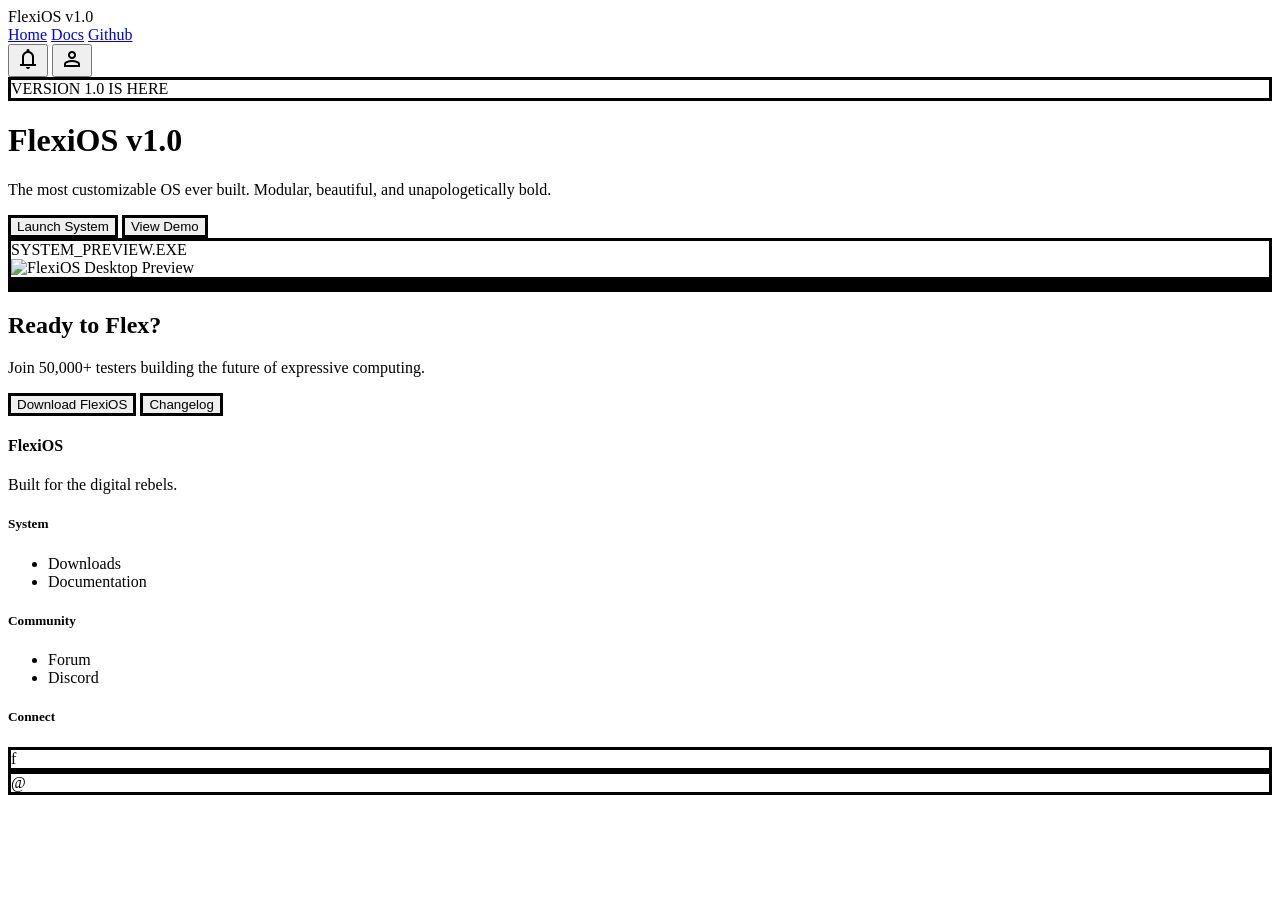
==== index.html @ e17bb9f2 "Rename indoex.html to index.html" ====
<!DOCTYPE html>

<html class="h-full" lang="en"><head>
<meta charset="utf-8"/>
<meta content="width=device-width,initial-scale=1.0" name="viewport"/>
<title>FlexiOS v1.0 | The Future of Expressive Computing</title>
<!-- Load Tailwind CSS v3 with plugins -->
<script src="https://cdn.tailwindcss.com?plugins=forms,container-queries"></script>
<!-- Load Three.js for 3D logo -->
<script src="https://ajax.googleapis.com/ajax/libs/threejs/r125/three.min.js"></script>
<!-- Google Fonts: Lexend & Be Vietnam Pro -->
<link href="https://fonts.googleapis.com/css2?family=Lexend:wght@300;400;500;600;700;800&amp;family=Be+Vietnam+Pro:wght@400;500;600&amp;family=JetBrains+Mono:wght@400;700&amp;display=swap" rel="stylesheet"/>
<link href="https://fonts.googleapis.com/css2?family=Material+Symbols+Outlined:wght,FILL@100..700,0..1&amp;display=swap" rel="stylesheet"/>
<script id="tailwind-config">
        tailwind.config = {
            darkMode: "class",
            theme: {
                extend: {
                    colors: {
                        "surface-dim": "#dadada",
                        "on-primary-container": "#cfc4ff",
                        "surface-container-high": "#e8e8e8",
                        "secondary-fixed": "#f6e600",
                        "primary-fixed-dim": "#cabeff",
                        "inverse-primary": "#cabeff",
                        "surface-container-highest": "#e2e2e2",
                        "tertiary": "#004556",
                        "secondary": "#676000",
                        "on-tertiary-fixed-variant": "#004e60",
                        "surface": "#f9f9f9",
                        "secondary-fixed-dim": "#d7ca00",
                        "secondary-container": "#f3e300",
                        "primary-container": "#5800ff",
                        "on-error-container": "#93000a",
                        "on-primary-fixed-variant": "#4800d6",
                        "tertiary-fixed-dim": "#4cd6ff",
                        "surface-bright": "#f9f9f9",
                        "outline": "#797489",
                        "on-primary-fixed": "#1c0062",
                        "on-secondary": "#ffffff",
                        "error": "#ba1a1a",
                        "background": "#f9f9f9",
                        "surface-container": "#eeeeee",
                        "surface-container-low": "#f3f3f3",
                        "on-tertiary-fixed": "#001f28",
                        "surface-container-lowest": "#ffffff",
                        "primary": "#4000c1",
                        "on-surface": "#1b1b1b",
                        "tertiary-fixed": "#b7eaff",
                        "on-error": "#ffffff",
                        "on-tertiary": "#ffffff",
                        "surface-variant": "#e2e2e2",
                        "on-surface-variant": "#484457",
                        "inverse-on-surface": "#f1f1f1",
                        "on-tertiary-container": "#66d9ff",
                        "primary-fixed": "#e6deff",
                        "on-primary": "#ffffff",
                        "on-secondary-fixed": "#1f1c00",
                        "on-secondary-container": "#6b6400",
                        "on-background": "#1b1b1b",
                        "surface-tint": "#6128ff",
                        "outline-variant": "#cac3da",
                        "on-secondary-fixed-variant": "#4d4800",
                        "inverse-surface": "#303030",
                        "error-container": "#ffdad6",
                        "tertiary-container": "#005e74",
                        flexiPurple: '#5800ff',
                        flexiYellow: '#facc15',
                        flexiBlue: '#38bdf8',
                        flexiBlack: '#000000',
                    },
                    borderRadius: {
                        "DEFAULT": "8px",
                        "lg": "12px",
                        "xl": "16px",
                        "full": "9999px"
                    },
                    spacing: {
                        "unit": "8px",
                        "margin-desktop": "40px",
                        "margin-mobile": "16px",
                        "stroke-weight": "3px",
                        "gutter": "24px",
                        "shadow-offset": "6px"
                    },
                    fontFamily: {
                        lexend: ['Lexend', 'sans-serif'],
                        'body-md': ['Be Vietnam Pro', 'sans-serif'],
                        'display-lg': ['Lexend', 'sans-serif'],
                        'mono': ['JetBrains Mono', 'monospace'],
                    },
                    boxShadow: {
                        'neubrutal-sm': '2px 2px 0px 0px rgba(0,0,0,1)',
                        'neubrutal': '4px 4px 0px 0px rgba(0,0,0,1)',
                        'neubrutal-lg': '8px 8px 0px 0px rgba(0,0,0,1)',
                        'chunky': '6px 6px 0px 0px rgba(0,0,0,1)',
                    },
                }
            }
        }
    </script>
<style>
        .view { transition: opacity 0.5s ease-in-out; }
        .hidden { display: none !important; }
        .neubrutal-border { border: 3px solid black; }
        .neubrutal-btn { 
            border: 3px solid black;
            transition: all 0.1s;
        }
        .neubrutal-btn:active {
            transform: translate(2px, 2px);
            box-shadow: none !important;
        }
        
        .app-window {
            position: absolute;
            display: none; 
            flex-direction: column;
            transform-origin: bottom center;
            transition: transform 0.3s cubic-bezier(0.34, 1.56, 0.64, 1), opacity 0.3s ease, top 0.3s ease, left 0.3s ease, width 0.3s ease, height 0.3s ease;
            user-select: none;
            opacity: 0;
            pointer-events: none;
        }
        .app-window.active {
            display: flex !important;
            opacity: 1;
            pointer-events: auto;
            animation: popIn 0.4s cubic-bezier(0.34, 1.56, 0.64, 1) forwards;
        }
        @keyframes popIn {
            0% { transform: scale(0.8); opacity: 0; }
            100% { transform: scale(1); opacity: 1; }
        }
        .app-window.minimized {
            transform: scale(0) translateY(400px);
            opacity: 0 !important;
            pointer-events: none;
            display: flex !important;
        }
        .app-window.maximized {
            top: 4rem !important;
            left: 0 !important;
            width: 100% !important;
            height: calc(100% - 4rem - 6.5rem) !important;
            border-radius: 0;
            box-shadow: none !important;
        }
        
        .flexbar-icon {
            transition: all 0.3s cubic-bezier(0.68, -0.6, 0.32, 1.6);
            position: relative;
        }
        .flexbar-icon:hover {
            transform: translateY(-8px) scale(1.1);
        }
        /* Indicators */
        .flexbar-icon.active-indicator::before {
            content: '';
            position: absolute;
            bottom: -6px;
            left: 50%;
            transform: translateX(-50%);
            width: 6px;
            height: 6px;
            background: black;
            border-radius: 50%;
        }
        .flexbar-icon.minimized-indicator::after {
            content: '';
            position: absolute;
            top: -2px;
            right: -2px;
            width: 10px;
            height: 10px;
            background: #facc15; 
            border: 2px solid black;
            border-radius: 50%;
            z-index: 20;
        }
        
        .desktop-icon:hover .icon-box {
            transform: translateY(-4px);
            box-shadow: 8px 8px 0px 0px rgba(0,0,0,1);
        }
        
        .bg-mountain {
            background-image: url('https://lh3.googleusercontent.com/aida-public/[base64]');
            background-size: cover;
            background-position: center;
        }
        .bg-mesh {
            background-color: #f6e600;
            background-image:  linear-gradient(black 2px, transparent 2px), linear-gradient(90deg, black 2px, transparent 2px);
            background-size: 40px 40px;
        }
        .bg-pastel {
            background: repeating-linear-gradient(45deg, #ffdad6, #ffdad6 20px, #e6deff 20px, #e6deff 40px);
        }
        .bg-none {
            background: #f9f9f9;
        }

        .material-symbols-outlined {
            font-variation-settings: 'FILL' 0, 'wght' 400, 'GRAD' 0, 'opsz' 24;
        }

        .terminal-glow {
            text-shadow: 0 0 8px rgba(0, 255, 65, 0.4);
        }
        .cursor-blink {
            animation: blink 1s step-end infinite;
        }
        @keyframes blink {
            50% { opacity: 0; }
        }
        .custom-scrollbar::-webkit-scrollbar {
            width: 8px;
        }
        .custom-scrollbar::-webkit-scrollbar-track {
            background: #1b1b1b;
        }
        .custom-scrollbar::-webkit-scrollbar-thumb {
            background: #484457;
            border: 2px solid #1b1b1b;
        }
        
        .window-header {
            cursor: grab;
        }
        .window-header:active {
            cursor: grabbing;
        }
        .maximized .window-header {
            cursor: default;
        }
        
        .window-content {
            user-select: text;
        }
    </style>
</head>
<body class="h-full overflow-hidden bg-background font-lexend">
<!-- 1. Landing Page View -->
<main class="view min-h-screen flex flex-col" id="view-landing">
<header class="bg-flexiBlack text-white p-4 border-b-4 border-flexiBlack flex justify-between items-center z-50">
<div class="text-2xl font-extrabold text-flexiYellow">FlexiOS v1.0</div>
<nav class="flex gap-8 font-bold items-center">
<a class="border-b-2 border-flexiYellow text-flexiYellow" href="#">Home</a>
<a class="hover:text-flexiYellow" href="#">Docs</a>
<a class="hover:text-flexiYellow" href="#">Github</a>
<div class="flex gap-4 ml-4">
<button class="p-1"><span class="material-symbols-outlined">notifications</span></button>
<button class="p-1"><span class="material-symbols-outlined">person</span></button>
</div>
</nav>
</header>
<div class="flex-grow max-w-7xl mx-auto px-6 py-12 grid lg:grid-cols-2 gap-12 items-center">
<div>
<div class="inline-block bg-flexiYellow neubrutal-border px-3 py-1 font-black transform -rotate-2 mb-6 shadow-neubrutal">VERSION 1.0 IS HERE</div>
<h1 class="text-7xl font-black mb-6 leading-tight">FlexiOS v1.0</h1>
<p class="text-xl text-zinc-600 mb-8 max-w-md font-body-md">The most customizable OS ever built. Modular, beautiful, and unapologetically bold.</p>
<div class="flex gap-4">
<button class="neubrutal-btn bg-flexiPurple text-white text-xl font-bold px-8 py-4 shadow-neubrutal hover:shadow-neubrutal-lg" onclick="transitionToBoot()">Launch System</button>
<button class="neubrutal-btn bg-flexiBlue text-black text-xl font-bold px-8 py-4 shadow-neubrutal hover:shadow-neubrutal-lg">View Demo</button>
</div>
</div>
<div class="relative">
<div class="neubrutal-border bg-black p-2 rounded-t-lg shadow-neubrutal-lg overflow-hidden">
<div class="flex gap-2 p-2 border-b-2 border-zinc-800">
<div class="w-3 h-3 rounded-full bg-red-500"></div>
<div class="w-3 h-3 rounded-full bg-yellow-500"></div>
<div class="w-3 h-3 rounded-full bg-green-500"></div>
<div class="text-[10px] text-zinc-500 flex-grow text-center uppercase tracking-tighter font-bold">SYSTEM_PREVIEW.EXE</div>
</div>
<img alt="FlexiOS Desktop Preview" class="w-full opacity-80" src="https://lh3.googleusercontent.com/aida-public/[base64]"/>
</div>
<div class="absolute -bottom-8 -left-8 w-24 h-24 bg-flexiBlue neubrutal-border shadow-neubrutal"></div>
<div class="absolute -top-12 -right-12 w-32 h-32 bg-flexiYellow rounded-full neubrutal-border shadow-neubrutal"></div>
</div>
</div>
<section class="bg-flexiYellow py-20 border-y-4 border-flexiBlack mt-12">
<div class="max-w-4xl mx-auto px-6 text-center">
<h2 class="text-6xl font-black mb-6">Ready to Flex?</h2>
<p class="text-xl font-bold mb-12">Join 50,000+ testers building the future of expressive computing.</p>
<div class="flex flex-col sm:flex-row gap-6 justify-center">
<button class="neubrutal-btn bg-flexiPurple text-white px-10 py-5 text-2xl font-black shadow-neubrutal">Download FlexiOS</button>
<button class="neubrutal-btn bg-white text-black px-10 py-5 text-2xl font-black shadow-neubrutal">Changelog</button>
</div>
</div>
</section>
<footer class="bg-zinc-200 py-16 px-6">
<div class="max-w-7xl mx-auto grid grid-cols-1 md:grid-cols-4 gap-12">
<div><h4 class="text-flexiPurple text-3xl font-black mb-6">FlexiOS</h4><p class="text-zinc-600 font-body-md">Built for the digital rebels.</p></div>
<div><h5 class="font-black mb-6 uppercase tracking-wider text-sm">System</h5><ul class="space-y-4 text-zinc-600 font-body-md"><li>Downloads</li><li>Documentation</li></ul></div>
<div><h5 class="font-black mb-6 uppercase tracking-wider text-sm">Community</h5><ul class="space-y-4 text-zinc-600 font-body-md"><li>Forum</li><li>Discord</li></ul></div>
<div><h5 class="font-black mb-6 uppercase tracking-wider text-sm">Connect</h5><div class="flex gap-4"><div class="w-10 h-10 bg-flexiPurple neubrutal-border shadow-neubrutal flex items-center justify-center text-white font-bold">f</div><div class="w-10 h-10 bg-flexiYellow neubrutal-border shadow-neubrutal flex items-center justify-center text-black font-bold">@</div></div></div>
</div>
</footer>
</main>
<!-- 2. Boot Sequence View -->
<div class="view hidden fixed inset-0 bg-black z-[100] flex items-center justify-center overflow-hidden" id="view-boot">
<canvas class="absolute inset-0 w-full h-full opacity-60" id="boot-shader"></canvas>
<div class="relative z-10 flex flex-col items-center">
<div class="w-64 h-64 mb-8" id="boot-logo-3d"></div>
<div class="bg-white neubrutal-border px-8 py-4 shadow-neubrutal-lg transform -rotate-1 mb-12">
<h2 class="text-4xl font-black text-flexiPurple">FlexiOS v1.0</h2>
</div>
<div class="w-96">
<div class="flex justify-between items-end mb-2">
<span class="text-flexiPurple font-bold uppercase text-xs tracking-widest">Initialising Expressive Environment...</span>
<span class="bg-black text-white px-2 py-0.5 text-xs font-bold" id="boot-progress-text">0%</span>
</div>
<div class="w-full h-6 bg-zinc-800 border-2 border-zinc-700 p-1">
<div class="h-full bg-flexiYellow w-0 transition-all duration-300" id="boot-progress-bar"></div>
</div>
</div>
</div>
</div>
<!-- 3. Desktop View -->
<div class="view hidden fixed inset-0 z-30 overflow-hidden" id="view-desktop">
<div class="absolute inset-0 z-[-1] bg-mountain transition-all duration-500" id="desktop-bg"></div>
<!-- Top Bar -->
<header class="bg-tertiary text-on-tertiary flex justify-between items-center w-full px-10 py-2 h-16 z-[500] fixed top-0 border-b-[3px] border-black shadow-[4px_4px_0px_0px_rgba(0,0,0,1)]">
<div class="flex items-center gap-6">
<span class="font-lexend text-2xl text-secondary-fixed drop-shadow-[2px_2px_0px_rgba(0,0,0,1)] font-extrabold">FlexiOS v1.0</span>
<nav class="hidden md:flex gap-6 items-center">
<a class="text-secondary-fixed font-bold underline decoration-4 text-sm" href="#">Desktop</a>
<button class="text-on-tertiary opacity-80 hover:opacity-100 transition-all text-sm font-bold" onclick="toggleApp('files-window')">Files</button>
<button class="text-on-tertiary opacity-80 hover:opacity-100 transition-all text-sm font-bold" onclick="toggleApp('hub-window')">Hub</button>
</nav>
</div>
<div class="flex items-center gap-4">
<div class="bg-white px-4 py-1.5 rounded-full border-[3px] border-black flex items-center gap-2 text-on-surface shadow-[3px_3px_0px_0px_rgba(0,0,0,1)]">
<span class="material-symbols-outlined text-[18px]">search</span>
<input class="bg-transparent border-none outline-none focus:ring-0 text-sm p-0 w-32 placeholder:text-zinc-400" placeholder="Search..." type="text"/>
</div>
<div class="flex gap-2">
<button class="w-10 h-10 flex items-center justify-center bg-secondary-fixed text-black border-[3px] border-black rounded-full shadow-[3px_3px_0px_0px_rgba(0,0,0,1)] hover:scale-110 transition-all">
<span class="material-symbols-outlined">notifications</span>
</button>
<div class="flex items-center bg-tertiary-fixed text-black border-[3px] border-black rounded-full px-3 py-1 gap-2 shadow-[3px_3px_0px_0px_rgba(0,0,0,1)]">
<span class="material-symbols-outlined text-[18px]">person</span>
<span class="text-[10px] uppercase font-bold">Standard User</span>
</div>
</div>
</div>
</header>
<!-- Desktop Workspace -->
<main class="relative z-10 w-full h-full pt-24 px-10 pb-32">
<div class="flex flex-col gap-8 w-fit">
<button class="desktop-icon group flex flex-col items-center gap-2 w-24" onclick="toggleApp('files-window')">
<div class="icon-box w-20 h-20 bg-primary-fixed border-[3px] border-black rounded-2xl shadow-neubrutal group-active:scale-95 group-active:shadow-none transition-all flex items-center justify-center">
<span class="material-symbols-outlined text-[40px]">folder</span>
</div>
<span class="text-xs bg-black text-white px-2 py-0.5 rounded border-2 border-black font-bold">Files</span>
</button>
<button class="desktop-icon group flex flex-col items-center gap-2 w-24" onclick="toggleApp('store-window')">
<div class="icon-box w-20 h-20 bg-secondary-fixed border-[3px] border-black rounded-2xl shadow-neubrutal group-active:scale-95 group-active:shadow-none transition-all flex items-center justify-center">
<span class="material-symbols-outlined text-[40px]">shopping_bag</span>
</div>
<span class="text-xs bg-black text-white px-2 py-0.5 rounded border-2 border-black font-bold">Store</span>
</button>
<button class="desktop-icon group flex flex-col items-center gap-2 w-24" onclick="toggleApp('terminal-window')">
<div class="icon-box w-20 h-20 bg-surface-container-highest border-[3px] border-black rounded-2xl shadow-neubrutal group-active:scale-95 group-active:shadow-none transition-all flex items-center justify-center">
<span class="material-symbols-outlined text-[40px]">terminal</span>
</div>
<span class="text-xs bg-black text-white px-2 py-0.5 rounded border-2 border-black font-bold">Terminal</span>
</button>
<button class="desktop-icon group flex flex-col items-center gap-2 w-24" onclick="toggleApp('hub-window')">
<div class="icon-box w-20 h-20 bg-tertiary-fixed border-[3px] border-black rounded-2xl shadow-neubrutal group-active:scale-95 group-active:shadow-none transition-all flex items-center justify-center">
<span class="material-symbols-outlined text-[40px]">palette</span>
</div>
<span class="text-xs bg-black text-white px-2 py-0.5 rounded border-2 border-black font-bold">Hub</span>
</button>
</div>
<!-- App Windows -->
<!-- Files -->
<div class="app-window absolute top-32 left-40 w-[600px] h-[400px] bg-white border-[3px] border-black rounded-xl shadow-[10px_10px_0px_0px_rgba(0,0,0,1)] overflow-hidden z-[100] flex flex-col" id="files-window">
<div class="window-header bg-surface-container-high border-b-[3px] border-black px-4 py-2 flex items-center justify-between">
<div class="flex items-center gap-2">
<div class="flex gap-1.5">
<div class="w-3 h-3 rounded-full bg-[#FF5F56] border border-black/20 cursor-pointer" onclick="closeApp('files-window', event)"></div>
<div class="w-3 h-3 rounded-full bg-[#FFBD2E] border border-black/20 cursor-pointer" onclick="minimizeApp('files-window', event)"></div>
<div class="w-3 h-3 rounded-full bg-[#27C93F] border border-black/20 cursor-pointer" onclick="maximizeApp('files-window', event)"></div>
</div>
<span class="text-sm font-bold ml-2">FlexiExplorer</span>
</div>
</div>
<div class="flex-1 p-6 bg-white overflow-y-auto window-content">
<div class="grid grid-cols-4 gap-6">
<div class="flex flex-col items-center gap-2 group cursor-pointer active:scale-95 transition-transform">
<div class="p-4 bg-primary-fixed rounded-lg border-2 border-black shadow-neubrutal-sm">
<span class="material-symbols-outlined text-[32px]">folder</span>
</div>
<span class="text-xs font-bold">Documents</span>
</div>
</div>
</div>
</div>
<!-- Terminal -->
<div class="app-window absolute top-[150px] right-20 w-[600px] h-[450px] bg-[#1b1b1b] border-[4px] border-black rounded-xl shadow-[12px_12px_0px_0px_rgba(0,0,0,1)] overflow-hidden z-[110] flex flex-col" id="terminal-window">
<input autocomplete="off" class="absolute opacity-0 pointer-events-none" id="real-terminal-input" type="text"/>
<div class="window-header bg-primary flex items-center justify-between px-4 py-2 border-b-[3px] border-black">
<div class="flex items-center gap-2">
<span class="material-symbols-outlined text-white text-[18px]">terminal</span>
<span class="font-mono text-white text-xs font-bold" id="terminal-title">root@flexios:~</span>
</div>
<div class="flex gap-1.5">
<div class="w-3 h-3 rounded-full border border-black/20 bg-[#FF5F56] cursor-pointer" onclick="closeApp('terminal-window', event)"></div>
<div class="w-3 h-3 rounded-full border border-black/20 bg-[#FFBD2E] cursor-pointer" onclick="minimizeApp('terminal-window', event)"></div>
<div class="w-3 h-3 rounded-full border border-black/20 bg-[#27C93F] cursor-pointer" onclick="maximizeApp('terminal-window', event)"></div>
</div>
</div>
<div class="flex-1 p-4 font-mono text-[#00ff41] overflow-y-auto custom-scrollbar terminal-glow text-base space-y-2 cursor-text window-content" id="terminal-body">
<p class="text-secondary-fixed">FlexiOS Terminal v1.0.0 - Initializing Subsystems...</p>
<p>[ OK ] Loading Kernels: flex-kernel-v5.0.1</p>
<p>[ OK ] Mounting FileSystems: /home/flexiuser/workspace</p>
<p class="text-[#00ff41]">Update Complete! Welcome to the Grid.</p>
<br/>
<div id="terminal-history"></div>
<div class="flex flex-wrap gap-x-2 items-center" id="prompt-line">
<span class="text-[#00ff41] font-bold">root@flexios:</span>
<span class="text-tertiary-fixed-dim" id="current-dir">~</span>
<span class="">$</span>
<span class="inline-block break-all" id="visible-input"></span>
<span class="w-2.5 h-5 bg-[#00ff41] cursor-blink inline-block" id="terminal-cursor"></span>
</div>
</div>
</div>
<!-- Store -->
<div class="app-window absolute top-[100px] left-1/4 w-[700px] h-[500px] bg-white border-[3px] border-black rounded-xl shadow-[10px_10px_0px_0px_rgba(0,0,0,1)] overflow-hidden z-[105] flex flex-col" id="store-window">
<div class="window-header bg-secondary-fixed border-b-[3px] border-black px-4 py-2 flex items-center justify-between">
<div class="flex items-center gap-2">
<div class="flex gap-1.5">
<div class="w-3 h-3 rounded-full bg-[#FF5F56] border border-black/20 cursor-pointer" onclick="closeApp('store-window', event)"></div>
<div class="w-3 h-3 rounded-full bg-[#FFBD2E] border border-black/20 cursor-pointer" onclick="minimizeApp('store-window', event)"></div>
<div class="w-3 h-3 rounded-full bg-[#27C93F] border border-black/20 cursor-pointer" onclick="maximizeApp('store-window', event)"></div>
</div>
<span class="text-sm font-bold ml-2">FlexiStore</span>
</div>
</div>
<div class="flex-1 p-6 bg-surface-container-low overflow-y-auto window-content">
<div class="grid grid-cols-1 md:grid-cols-2 gap-4">
<!-- App Card 1 -->
<div class="bg-white border-[3px] border-black p-4 rounded-lg shadow-neubrutal hover:scale-[1.02] transition-transform">
<div class="flex items-center gap-4 mb-3">
<div class="w-12 h-12 bg-primary-container border-2 border-black rounded flex items-center justify-center">
<span class="material-symbols-outlined text-white">code</span>
</div>
<div>
<h4 class="font-bold text-lg">FlexiCode</h4>
<span class="text-[10px] bg-black text-white px-2 py-0.5 rounded font-black">DEVELOPER</span>
</div>
</div>
<p class="text-xs font-body-md text-zinc-600 mb-4">A high-expression code editor with built-in neubrutalist themes.</p>
<button class="w-full neubrutal-btn bg-flexiPurple text-white py-2 font-bold shadow-neubrutal-sm text-sm">Install</button>
</div>
<!-- App Card 2 -->
<div class="bg-white border-[3px] border-black p-4 rounded-lg shadow-neubrutal hover:scale-[1.02] transition-transform">
<div class="flex items-center gap-4 mb-3">
<div class="w-12 h-12 bg-secondary-fixed border-2 border-black rounded flex items-center justify-center">
<span class="material-symbols-outlined text-black">brush</span>
</div>
<div>
<h4 class="font-bold text-lg">PixelDraw</h4>
<span class="text-[10px] bg-black text-white px-2 py-0.5 rounded font-black">CREATIVE</span>
</div>
</div>
<p class="text-xs font-body-md text-zinc-600 mb-4">Unleash your creativity with vector and raster tools designed for rebels.</p>
<button class="w-full neubrutal-btn bg-secondary-fixed text-black py-2 font-bold shadow-neubrutal-sm text-sm">Open</button>
</div>
</div>
</div>
</div>
<!-- Hub -->
<div class="app-window absolute bottom-40 right-40 w-[400px] h-[400px] bg-white border-[3px] border-black rounded-xl shadow-[10px_10px_0px_0px_rgba(0,0,0,1)] overflow-hidden z-[102] flex flex-col" id="hub-window">
<div class="window-header bg-tertiary-fixed border-b-[3px] border-black px-4 py-2 flex items-center justify-between">
<div class="flex items-center gap-2">
<div class="flex gap-1.5">
<div class="w-3 h-3 rounded-full bg-[#FF5F56] border border-black/20 cursor-pointer" onclick="closeApp('hub-window', event)"></div>
<div class="w-3 h-3 rounded-full bg-[#FFBD2E] border border-black/20 cursor-pointer" onclick="minimizeApp('hub-window', event)"></div>
<div class="w-3 h-3 rounded-full bg-[#27C93F] border border-black/20 cursor-pointer" onclick="maximizeApp('hub-window', event)"></div>
</div>
<span class="text-sm font-bold ml-2">Customization Hub</span>
</div>
</div>
<div class="p-6 space-y-4 window-content">
<h3 class="font-bold mb-2">Desktop Wallpaper</h3>
<div class="grid grid-cols-3 gap-4 mb-6">
<button class="p-3 border-[3px] border-black bg-white rounded-lg shadow-neubrutal-sm hover:scale-105 transition-transform font-bold text-xs" onclick="selectWallpaper('mountain')">Mountain</button>
<button class="p-3 border-[3px] border-black bg-white rounded-lg shadow-neubrutal-sm hover:scale-105 transition-transform font-bold text-xs" onclick="selectWallpaper('mesh')">Mesh</button>
<button class="p-3 border-[3px] border-black bg-white rounded-lg shadow-neubrutal-sm hover:scale-105 transition-transform font-bold text-xs" onclick="selectWallpaper('pastel')">Pastel</button>
</div>
<button class="w-full neubrutal-btn bg-flexiPurple text-white py-2 font-bold shadow-neubrutal mb-6" onclick="applyWallpaper()">Apply to System</button>
<div class="pt-4 border-t-2 border-black/10">
<label class="block text-xs font-bold mb-2">Interface Roundness</label>
<input class="w-full h-2 bg-zinc-200 rounded-lg appearance-none cursor-pointer accent-primary" max="24" min="0" oninput="document.querySelectorAll('.app-window').forEach(w =&gt; w.style.borderRadius = this.value + 'px')" type="range" value="12"/>
</div>
</div>
</div>
</main>
<!-- Bottom FlexBar -->
<nav class="fixed bottom-6 left-1/2 -translate-x-1/2 flex gap-4 items-center z-[1000] bg-surface-container-high rounded-full px-6 py-3 border-[3px] border-black shadow-[8px_8px_0px_0px_rgba(0,0,0,1)]">
<button class="flexbar-icon bg-primary text-on-primary rounded-full p-4 border-[2px] border-black scale-110 -translate-y-2 hover:scale-125 transition-transform duration-200 shadow-[4px_4px_0px_0px_rgba(0,0,0,1)]" onclick="closeAllApps()">
<span class="material-symbols-outlined text-[28px]">apps</span>
</button>
<div class="w-[2px] h-8 bg-black/20 mx-2"></div>
<button class="flexbar-icon text-on-surface p-3 group" id="nav-files" onclick="toggleApp('files-window')">
<div class="absolute -top-12 left-1/2 -translate-x-1/2 bg-black text-white px-2 py-1 rounded text-[10px] opacity-0 group-hover:opacity-100 transition-opacity whitespace-nowrap">Files</div>
<span class="material-symbols-outlined text-[28px]">folder</span>
</button>
<button class="flexbar-icon text-on-surface p-3 group" id="nav-store" onclick="toggleApp('store-window')">
<div class="absolute -top-12 left-1/2 -translate-x-1/2 bg-black text-white px-2 py-1 rounded text-[10px] opacity-0 group-hover:opacity-100 transition-opacity whitespace-nowrap">Store</div>
<span class="material-symbols-outlined text-[28px]">shopping_bag</span>
</button>
<button class="flexbar-icon text-on-surface p-3 group" id="nav-terminal" onclick="toggleApp('terminal-window')">
<div class="absolute -top-12 left-1/2 -translate-x-1/2 bg-black text-white px-2 py-1 rounded text-[10px] opacity-0 group-hover:opacity-100 transition-opacity whitespace-nowrap">Terminal</div>
<span class="material-symbols-outlined text-[28px]">code</span>
</button>
<button class="flexbar-icon text-on-surface p-3 group" id="nav-hub" onclick="toggleApp('hub-window')">
<div class="absolute -top-12 left-1/2 -translate-x-1/2 bg-black text-white px-2 py-1 rounded text-[10px] opacity-0 group-hover:opacity-100 transition-opacity whitespace-nowrap">Hub</div>
<span class="material-symbols-outlined text-[28px]">palette</span>
</button>
</nav>
</div>
<script>
        let currentView = 'landing';
        let pendingWallpaper = 'mountain';

        function selectWallpaper(wp) {
            pendingWallpaper = wp;
        }

        function applyWallpaper() {
            const bg = document.getElementById('desktop-bg');
            if(bg) {
                bg.className = `absolute inset-0 z-[-1] transition-all duration-500 bg-${pendingWallpaper}`;
            }
        }

        function showView(viewId) {
            document.querySelectorAll('.view').forEach(v => v.classList.add('hidden'));
            const nextView = document.getElementById(`view-${viewId}`);
            if (nextView) {
                nextView.classList.remove('hidden');
                nextView.style.opacity = 0;
                setTimeout(() => nextView.style.opacity = 1, 10);
                currentView = viewId;
                if(viewId === 'desktop') {
                    // Desktop starts clean.
                }
            }
        }

        function transitionToBoot() {
            showView('boot');
            startBootSequence();
        }

        function startBootSequence() {
            let progress = 0;
            const bar = document.getElementById('boot-progress-bar');
            const text = document.getElementById('boot-progress-text');
            const interval = setInterval(() => {
                progress += Math.random() * 10;
                if (progress >= 100) {
                    progress = 100;
                    clearInterval(interval);
                    setTimeout(() => showView('desktop'), 1000);
                }
                bar.style.width = `${progress}%`;
                text.innerText = `${Math.floor(progress)}%`;
            }, 200);
        }

        // Window Management Logic Overhaul
        const WindowManager = {
            windowStates: {
                'files-window': { isOpen: false, isMinimized: false, zIndex: 100 },
                'terminal-window': { isOpen: false, isMinimized: false, zIndex: 100 },
                'store-window': { isOpen: false, isMinimized: false, zIndex: 100 },
                'hub-window': { isOpen: false, isMinimized: false, zIndex: 100 }
            },
            highestZ: 100,
            activeDragWindow: null,
            offsetX: 0,
            offsetY: 0,
            
            init() {
                // Ensure completely clean startup
                document.querySelectorAll('.app-window').forEach(win => {
                    win.classList.remove('active', 'minimized', 'maximized');
                    win.style.display = 'none';
                    win.style.opacity = '0';
                    win.style.pointerEvents = 'none';
                    
                    const header = win.querySelector('.window-header');
                    if (header) {
                        header.addEventListener('mousedown', (e) => this.onMouseDown(e, win));
                    }
                    win.addEventListener('mousedown', () => {
                        if (this.windowStates[win.id]?.isOpen) this.focusWindow(win.id);
                    });
                });

                window.addEventListener('mousemove', (e) => this.onMouseMove(e));
                window.addEventListener('mouseup', () => this.onMouseUp());
            },

            toggleApp(id) {
                const state = this.windowStates[id];
                if (!state) return;

                if (!state.isOpen) {
                    this.openApp(id);
                } else if (state.isMinimized) {
                    this.restoreApp(id);
                } else {
                    if (state.zIndex === this.highestZ) {
                        this.minimizeApp(id);
                    } else {
                        this.focusWindow(id);
                    }
                }
            },

            openApp(id) {
                const state = this.windowStates[id];
                if (!state) return;
                
                state.isOpen = true;
                state.isMinimized = false;
                
                const app = document.getElementById(id);
                app.style.display = 'flex';
                app.style.opacity = '1';
                app.style.pointerEvents = 'auto';
                app.classList.add('active');
                app.classList.remove('minimized');
                
                this.updateNav(id);
                this.focusWindow(id);
                
                if(id === 'terminal-window') focusTerminal();
            },

            closeApp(id, e) {
                if (e) e.stopPropagation();
                const state = this.windowStates[id];
                if (!state) return;
                
                state.isOpen = false;
                state.isMinimized = false;
                
                const app = document.getElementById(id);
                app.style.display = 'none';
                app.style.opacity = '0';
                app.style.pointerEvents = 'none';
                app.classList.remove('active', 'minimized', 'maximized');
                
                this.updateNav(id);
            },

            minimizeApp(id, e) {
                if (e) e.stopPropagation();
                const state = this.windowStates[id];
                if (!state || !state.isOpen) return;
                
                state.isMinimized = true;
                
                const app = document.getElementById(id);
                app.classList.add('minimized');
                
                this.updateNav(id);
            },

            restoreApp(id) {
                const state = this.windowStates[id];
                if (!state || !state.isOpen) return;
                
                state.isMinimized = false;
                
                const app = document.getElementById(id);
                app.classList.remove('minimized');
                
                this.updateNav(id);
                this.focusWindow(id);
            },

            maximizeApp(id, e) {
                if (e) e.stopPropagation();
                const app = document.getElementById(id);
                if (app) {
                    app.classList.toggle('maximized');
                    this.focusWindow(id);
                }
            },

            focusWindow(id) {
                const state = this.windowStates[id];
                if (!state || !state.isOpen) return;
                
                this.highestZ++;
                state.zIndex = this.highestZ;
                
                const app = document.getElementById(id);
                if(app) app.style.zIndex = state.zIndex;
            },

            updateNav(id) {
                const navId = 'nav-' + id.split('-')[0];
                const navBtn = document.getElementById(navId);
                const state = this.windowStates[id];
                
                if (!navBtn) return;
                
                if (!state.isOpen) {
                    navBtn.classList.remove('active-indicator', 'minimized-indicator');
                } else if (state.isMinimized) {
                    navBtn.classList.remove('active-indicator');
                    navBtn.classList.add('minimized-indicator');
                } else {
                    navBtn.classList.add('active-indicator');
                    navBtn.classList.remove('minimized-indicator');
                }
            },

            closeAll() {
                Object.keys(this.windowStates).forEach(id => this.closeApp(id));
            },

            onMouseDown(e, win) {
                if (e.button !== 0) return;
                if (win.classList.contains('maximized')) return;
                
                this.activeDragWindow = win;
                this.focusWindow(win.id);
                
                const rect = win.getBoundingClientRect();
                this.offsetX = e.clientX - rect.left;
                this.offsetY = e.clientY - rect.top;
                
                document.body.style.userSelect = 'none';
            },

            onMouseMove(e) {
                if (!this.activeDragWindow) return;
                
                const x = e.clientX - this.offsetX;
                const y = e.clientY - this.offsetY;
                
                this.activeDragWindow.style.left = `${x}px`;
                this.activeDragWindow.style.top = `${y}px`;
            },

            onMouseUp() {
                if (this.activeDragWindow) {
                    this.activeDragWindow = null;
                    document.body.style.userSelect = '';
                }
            }
        };

        // Global functions for HTML element onClick attributes
        function toggleApp(id) { WindowManager.toggleApp(id); }
        function openApp(id) { WindowManager.openApp(id); }
        function closeApp(id, e) { WindowManager.closeApp(id, e); }
        function minimizeApp(id, e) { WindowManager.minimizeApp(id, e); }
        function maximizeApp(id, e) { WindowManager.maximizeApp(id, e); }
        function closeAllApps() { WindowManager.closeAll(); }

        WindowManager.init();

        // Terminal Logic
        const realInput = document.getElementById('real-terminal-input');
        const visibleInput = document.getElementById('visible-input');
        const terminalBody = document.getElementById('terminal-body');
        const terminalHistory = document.getElementById('terminal-history');

        function focusTerminal() {
            if (currentView === 'desktop' && WindowManager.windowStates['terminal-window'].isOpen) {
                realInput.focus();
            }
        }
        terminalBody.addEventListener('click', focusTerminal);

        realInput.addEventListener('input', (e) => {
            visibleInput.innerText = e.target.value;
            terminalBody.scrollTop = terminalBody.scrollHeight;
        });

        realInput.addEventListener('keydown', (e) => {
            if (e.key === 'Enter') {
                const rawCmd = realInput.value.trim();
                const cmd = rawCmd.toLowerCase().split(' ')[0];
                
                const entry = document.createElement('div');
                entry.className = "flex gap-x-2 mb-1";
                entry.innerHTML = `<span class="text-[#00ff41] font-bold">root@flexios:</span><span class="text-tertiary-fixed-dim">~</span><span>$</span><span class="text-white">${realInput.value}</span>`;
                terminalHistory.appendChild(entry);

                const response = document.createElement('div');
                response.className = "mb-3 ml-4 opacity-80 text-sm";
                
                switch(cmd) {
                    case 'help': response.innerHTML = "Available: help, ls, clear, status, date, neofetch, exit"; break;
                    case 'ls': response.innerHTML = "apps/ documents/ config.sys boot.log"; break;
                    case 'clear': terminalHistory.innerHTML = ''; response.innerHTML = ''; break;
                    case 'status': response.innerHTML = "Kernel: 5.0.1 | CPU: 12% | RAM: 2.4GB/8GB | Status: OPTIMAL"; break;
                    case 'date': response.innerHTML = new Date().toLocaleString(); break;
                    case 'neofetch': response.innerHTML = `<div class="text-secondary-fixed font-bold">FlexiOS v1.0.0</div><div>Kernel: flex-v5.0.1-neubrutalist</div><div>Shell: flex-sh 1.2</div><div>Uptime: 0.1s</div>`; break;
                    case 'exit': closeApp('terminal-window'); break;
                    case '': break;
                    default: response.innerHTML = `flexios: command not found: ${cmd}`; response.classList.add('text-error');
                }

                if (cmd !== 'clear' && cmd !== '') terminalHistory.appendChild(response);
                realInput.value = '';
                visibleInput.innerText = '';
                terminalBody.scrollTop = terminalBody.scrollHeight;
            }
        });

        // Boot Shader
        (function() {
            const canvas = document.getElementById('boot-shader');
            const gl = canvas.getContext('webgl');
            if (!gl) return;
            const vs = `attribute vec2 a_position; void main() { gl_Position = vec4(a_position, 0.0, 1.0); }`;
            const fs = `
                precision highp float;
                uniform float u_time;
                uniform vec2 u_res;
                float grid(vec2 uv, float res) {
                    vec2 g = fract(uv * res);
                    return 1.0 - smoothstep(0.0, 0.03, min(g.x, g.y));
                }
                void main() {
                    vec2 uv = gl_FragCoord.xy / u_res;
                    vec2 centered = (uv - 0.5) * (u_res.x/u_res.y);
                    vec3 color = vec3(0.01, 0.0, 0.03);
                    float g1 = grid(centered + u_time * 0.03, 10.0);
                    color += vec3(0.34, 0.23, 0.96) * g1 * 0.3;
                    gl_FragColor = vec4(color, 1.0);
                }
            `;
            const prog = gl.createProgram();
            const createShader = (gl, type, source) => {
                const s = gl.createShader(type); gl.shaderSource(s, source); gl.compileShader(s); return s;
            };
            gl.attachShader(prog, createShader(gl, gl.VERTEX_SHADER, vs));
            gl.attachShader(prog, createShader(gl, gl.FRAGMENT_SHADER, fs));
            gl.linkProgram(prog); gl.useProgram(prog);
            const buf = gl.createBuffer(); gl.bindBuffer(gl.ARRAY_BUFFER, buf);
            gl.bufferData(gl.ARRAY_BUFFER, new Float32Array([-1,-1, 1,-1, -1,1, 1,1]), gl.STATIC_DRAW);
            const pos = gl.getAttribLocation(prog, 'a_position');
            gl.enableVertexAttribArray(pos); gl.vertexAttribPointer(pos, 2, gl.FLOAT, false, 0, 0);
            const uTime = gl.getUniformLocation(prog, 'u_time');
            const uRes = gl.getUniformLocation(prog, 'u_res');
            function render(t) {
                if (currentView === 'boot') {
                    canvas.width = window.innerWidth; canvas.height = window.innerHeight;
                    gl.viewport(0, 0, canvas.width, canvas.height);
                    gl.uniform1f(uTime, t * 0.001);
                    gl.uniform2f(uRes, canvas.width, canvas.height);
                    gl.drawArrays(gl.TRIANGLE_STRIP, 0, 4);
                }
                requestAnimationFrame(render);
            }
            requestAnimationFrame(render);
        })();
</script>
</body></html>
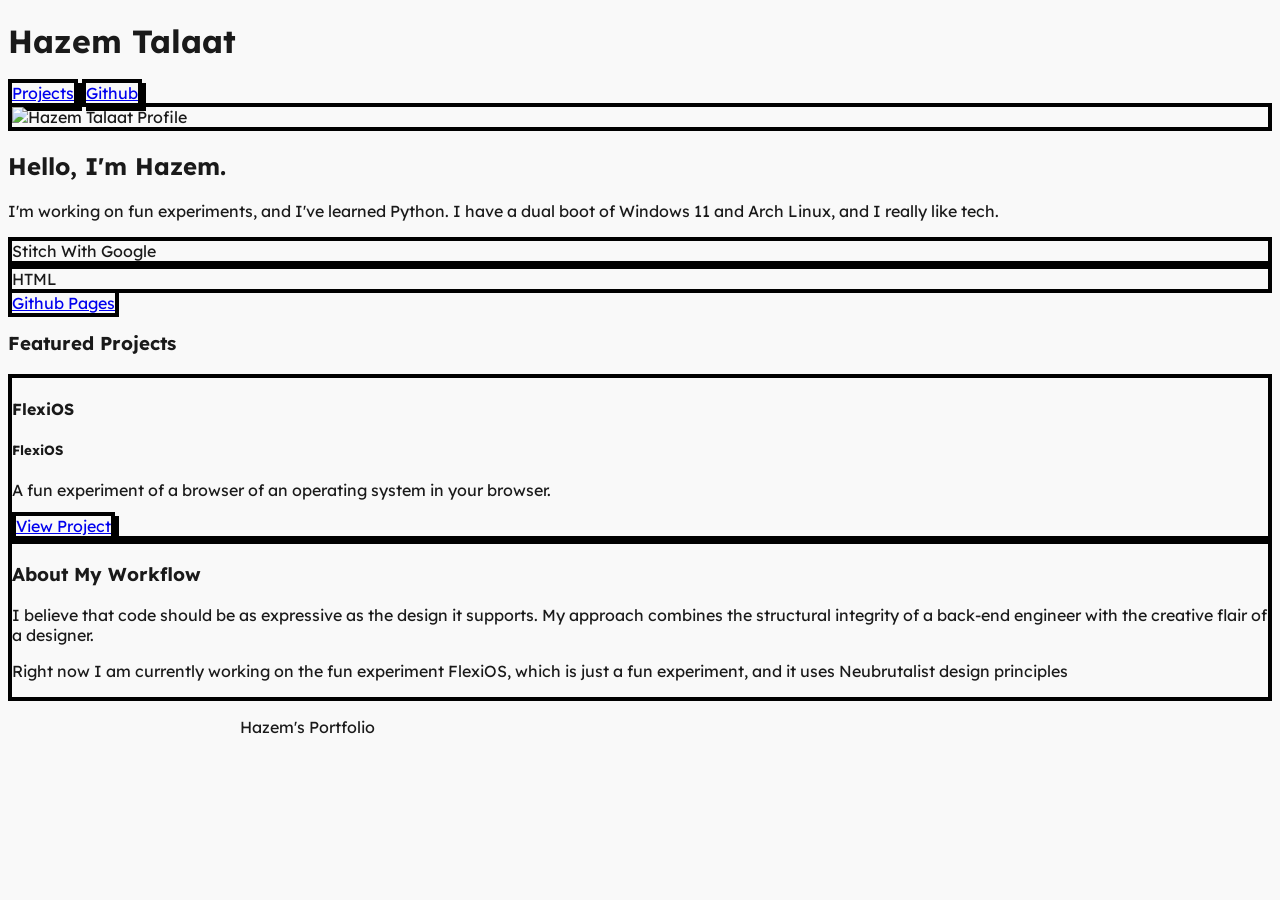
==== commit fd53a37c: "Create index.html" ====
--- a/index.html
+++ b/index.html
@@ -1,874 +1,141 @@
-<!DOCTYPE html>
+<!DOCTYPE html><html lang="en" style=""><head>
+<meta charset="utf-8">
+<meta content="width=device-width, initial-scale=1.0" name="viewport">
+<title>Hazem Talaat | Portfolio</title>
+<!-- Tailwind CSS CDN -->
+<script src="https://cdn.tailwindcss.com?plugins=forms,container-queries"></script>
+<!-- Google Fonts: Lexend -->
+<link href="https://fonts.googleapis.com" rel="preconnect">
+<link crossorigin="" href="https://fonts.gstatic.com" rel="preconnect">
+<link href="https://fonts.googleapis.com/css2?family=Lexend:wght@300;400;500;600;700;800&amp;display=swap" rel="stylesheet">
+<script>
+    tailwind.config = {
+      theme: {
+        extend: {
+          fontFamily: {
+            lexend: ['Lexend', 'sans-serif'],
+          },
+          colors: {
+            brand: '#5800ff', // FlexiOS Purple
+            accent: '#facc15', // Yellow
+          },
+          boxShadow: {
+            'brutal': '8px 8px 0px 0px rgba(0, 0, 0, 1)',
+            'brutal-sm': '4px 4px 0px 0px rgba(0, 0, 0, 1)',
+          }
+        }
+      }
+    }
+  </script>
+<style data-purpose="global-styles">
+    body {
+      font-family: 'Lexend', sans-serif;
+      background-color: #f9f9f9;
+      color: #1a1a1a;
+    }
+    /* Smooth scrolling for anchor links */
+    html {
+      scroll-behavior: smooth;
+    }
+    .neubrutalism-card {
+      border: 4px solid black;
+      transition: all 0.2s ease;
+    }
+    .neubrutalism-card:hover {
+      transform: translate(-2px, -2px);
+      box-shadow: 12px 12px 0px 0px rgba(0, 0, 0, 1);
+    }
+    .neubrutalism-button {
+      border: 4px solid black;
+      box-shadow: 4px 4px 0px 0px rgba(0, 0, 0, 1);
+      transition: all 0.1s ease;
+    }
+    .neubrutalism-button:active {
+      transform: translate(2px, 2px);
+      box-shadow: 0px 0px 0px 0px rgba(0, 0, 0, 1);
+    }
+  </style>
+</head>
+<body class="min-h-screen flex flex-col items-center">
+<!-- BEGIN: MainHeader -->
+<header class="w-full sticky top-0 z-50 bg-white border-b-4 border-black px-6 py-4" data-purpose="sticky-navigation">
+<div class="max-w-4xl mx-auto flex justify-between items-center">
+<h1 class="text-2xl font-extrabold tracking-tight">Hazem Talaat</h1>
+<nav class="flex gap-4">
+<a class="neubrutalism-button bg-accent px-4 py-2 font-bold uppercase text-sm" href="#projects">Projects</a>
+<a class="neubrutalism-button bg-brand text-white px-4 py-2 font-bold uppercase text-sm" href="https://github.com/hazemtech6-pixel" target="_blank">Github</a>
+</nav>
+</div>
+</header>
+<!-- END: MainHeader -->
+<main class="w-full max-w-4xl px-6 py-12 space-y-16">
+<!-- BEGIN: ProfileHero -->
+<section class="flex flex-col md:flex-row items-center gap-10 md:gap-16 pt-8" data-purpose="hero-section">
+<!-- Profile Image Container -->
+<div class="w-64 h-64 md:w-80 md:h-80 flex-shrink-0 neubrutalism-card bg-brand overflow-hidden rounded-lg shadow-brutal">
+<img alt="Hazem Talaat Profile" class="w-full h-full object-cover" src="https://lh3.googleusercontent.com/aida-public/[base64]">
+</div>
+<!-- Bio Content -->
+<div class="flex flex-col space-y-6 text-center md:text-left">
+<div class="space-y-2">
 
-<html class="h-full" lang="en"><head>
-<meta charset="utf-8"/>
-<meta content="width=device-width,initial-scale=1.0" name="viewport"/>
-<title>FlexiOS v1.0 | The Future of Expressive Computing</title>
-<!-- Load Tailwind CSS v3 with plugins -->
-<script src="https://cdn.tailwindcss.com?plugins=forms,container-queries"></script>
-<!-- Load Three.js for 3D logo -->
-<script src="https://ajax.googleapis.com/ajax/libs/threejs/r125/three.min.js"></script>
-<!-- Google Fonts: Lexend & Be Vietnam Pro -->
-<link href="https://fonts.googleapis.com/css2?family=Lexend:wght@300;400;500;600;700;800&amp;family=Be+Vietnam+Pro:wght@400;500;600&amp;family=JetBrains+Mono:wght@400;700&amp;display=swap" rel="stylesheet"/>
-<link href="https://fonts.googleapis.com/css2?family=Material+Symbols+Outlined:wght,FILL@100..700,0..1&amp;display=swap" rel="stylesheet"/>
-<script id="tailwind-config">
-        tailwind.config = {
-            darkMode: "class",
-            theme: {
-                extend: {
-                    colors: {
-                        "surface-dim": "#dadada",
-                        "on-primary-container": "#cfc4ff",
-                        "surface-container-high": "#e8e8e8",
-                        "secondary-fixed": "#f6e600",
-                        "primary-fixed-dim": "#cabeff",
-                        "inverse-primary": "#cabeff",
-                        "surface-container-highest": "#e2e2e2",
-                        "tertiary": "#004556",
-                        "secondary": "#676000",
-                        "on-tertiary-fixed-variant": "#004e60",
-                        "surface": "#f9f9f9",
-                        "secondary-fixed-dim": "#d7ca00",
-                        "secondary-container": "#f3e300",
-                        "primary-container": "#5800ff",
-                        "on-error-container": "#93000a",
-                        "on-primary-fixed-variant": "#4800d6",
-                        "tertiary-fixed-dim": "#4cd6ff",
-                        "surface-bright": "#f9f9f9",
-                        "outline": "#797489",
-                        "on-primary-fixed": "#1c0062",
-                        "on-secondary": "#ffffff",
-                        "error": "#ba1a1a",
-                        "background": "#f9f9f9",
-                        "surface-container": "#eeeeee",
-                        "surface-container-low": "#f3f3f3",
-                        "on-tertiary-fixed": "#001f28",
-                        "surface-container-lowest": "#ffffff",
-                        "primary": "#4000c1",
-                        "on-surface": "#1b1b1b",
-                        "tertiary-fixed": "#b7eaff",
-                        "on-error": "#ffffff",
-                        "on-tertiary": "#ffffff",
-                        "surface-variant": "#e2e2e2",
-                        "on-surface-variant": "#484457",
-                        "inverse-on-surface": "#f1f1f1",
-                        "on-tertiary-container": "#66d9ff",
-                        "primary-fixed": "#e6deff",
-                        "on-primary": "#ffffff",
-                        "on-secondary-fixed": "#1f1c00",
-                        "on-secondary-container": "#6b6400",
-                        "on-background": "#1b1b1b",
-                        "surface-tint": "#6128ff",
-                        "outline-variant": "#cac3da",
-                        "on-secondary-fixed-variant": "#4d4800",
-                        "inverse-surface": "#303030",
-                        "error-container": "#ffdad6",
-                        "tertiary-container": "#005e74",
-                        flexiPurple: '#5800ff',
-                        flexiYellow: '#facc15',
-                        flexiBlue: '#38bdf8',
-                        flexiBlack: '#000000',
-                    },
-                    borderRadius: {
-                        "DEFAULT": "8px",
-                        "lg": "12px",
-                        "xl": "16px",
-                        "full": "9999px"
-                    },
-                    spacing: {
-                        "unit": "8px",
-                        "margin-desktop": "40px",
-                        "margin-mobile": "16px",
-                        "stroke-weight": "3px",
-                        "gutter": "24px",
-                        "shadow-offset": "6px"
-                    },
-                    fontFamily: {
-                        lexend: ['Lexend', 'sans-serif'],
-                        'body-md': ['Be Vietnam Pro', 'sans-serif'],
-                        'display-lg': ['Lexend', 'sans-serif'],
-                        'mono': ['JetBrains Mono', 'monospace'],
-                    },
-                    boxShadow: {
-                        'neubrutal-sm': '2px 2px 0px 0px rgba(0,0,0,1)',
-                        'neubrutal': '4px 4px 0px 0px rgba(0,0,0,1)',
-                        'neubrutal-lg': '8px 8px 0px 0px rgba(0,0,0,1)',
-                        'chunky': '6px 6px 0px 0px rgba(0,0,0,1)',
-                    },
-                }
-            }
-        }
-    </script>
-<style>
-        .view { transition: opacity 0.5s ease-in-out; }
-        .hidden { display: none !important; }
-        .neubrutal-border { border: 3px solid black; }
-        .neubrutal-btn { 
-            border: 3px solid black;
-            transition: all 0.1s;
-        }
-        .neubrutal-btn:active {
-            transform: translate(2px, 2px);
-            box-shadow: none !important;
-        }
-        
-        .app-window {
-            position: absolute;
-            display: none; 
-            flex-direction: column;
-            transform-origin: bottom center;
-            transition: transform 0.3s cubic-bezier(0.34, 1.56, 0.64, 1), opacity 0.3s ease, top 0.3s ease, left 0.3s ease, width 0.3s ease, height 0.3s ease;
-            user-select: none;
-            opacity: 0;
-            pointer-events: none;
-        }
-        .app-window.active {
-            display: flex !important;
-            opacity: 1;
-            pointer-events: auto;
-            animation: popIn 0.4s cubic-bezier(0.34, 1.56, 0.64, 1) forwards;
-        }
-        @keyframes popIn {
-            0% { transform: scale(0.8); opacity: 0; }
-            100% { transform: scale(1); opacity: 1; }
-        }
-        .app-window.minimized {
-            transform: scale(0) translateY(400px);
-            opacity: 0 !important;
-            pointer-events: none;
-            display: flex !important;
-        }
-        .app-window.maximized {
-            top: 4rem !important;
-            left: 0 !important;
-            width: 100% !important;
-            height: calc(100% - 4rem - 6.5rem) !important;
-            border-radius: 0;
-            box-shadow: none !important;
-        }
-        
-        .flexbar-icon {
-            transition: all 0.3s cubic-bezier(0.68, -0.6, 0.32, 1.6);
-            position: relative;
-        }
-        .flexbar-icon:hover {
-            transform: translateY(-8px) scale(1.1);
-        }
-        /* Indicators */
-        .flexbar-icon.active-indicator::before {
-            content: '';
-            position: absolute;
-            bottom: -6px;
-            left: 50%;
-            transform: translateX(-50%);
-            width: 6px;
-            height: 6px;
-            background: black;
-            border-radius: 50%;
-        }
-        .flexbar-icon.minimized-indicator::after {
-            content: '';
-            position: absolute;
-            top: -2px;
-            right: -2px;
-            width: 10px;
-            height: 10px;
-            background: #facc15; 
-            border: 2px solid black;
-            border-radius: 50%;
-            z-index: 20;
-        }
-        
-        .desktop-icon:hover .icon-box {
-            transform: translateY(-4px);
-            box-shadow: 8px 8px 0px 0px rgba(0,0,0,1);
-        }
-        
-        .bg-mountain {
-            background-image: url('https://lh3.googleusercontent.com/aida-public/[base64]');
-            background-size: cover;
-            background-position: center;
-        }
-        .bg-mesh {
-            background-color: #f6e600;
-            background-image:  linear-gradient(black 2px, transparent 2px), linear-gradient(90deg, black 2px, transparent 2px);
-            background-size: 40px 40px;
-        }
-        .bg-pastel {
-            background: repeating-linear-gradient(45deg, #ffdad6, #ffdad6 20px, #e6deff 20px, #e6deff 40px);
-        }
-        .bg-none {
-            background: #f9f9f9;
-        }
-
-        .material-symbols-outlined {
-            font-variation-settings: 'FILL' 0, 'wght' 400, 'GRAD' 0, 'opsz' 24;
-        }
-
-        .terminal-glow {
-            text-shadow: 0 0 8px rgba(0, 255, 65, 0.4);
-        }
-        .cursor-blink {
-            animation: blink 1s step-end infinite;
-        }
-        @keyframes blink {
-            50% { opacity: 0; }
-        }
-        .custom-scrollbar::-webkit-scrollbar {
-            width: 8px;
-        }
-        .custom-scrollbar::-webkit-scrollbar-track {
-            background: #1b1b1b;
-        }
-        .custom-scrollbar::-webkit-scrollbar-thumb {
-            background: #484457;
-            border: 2px solid #1b1b1b;
-        }
-        
-        .window-header {
-            cursor: grab;
-        }
-        .window-header:active {
-            cursor: grabbing;
-        }
-        .maximized .window-header {
-            cursor: default;
-        }
-        
-        .window-content {
-            user-select: text;
-        }
-    </style>
-</head>
-<body class="h-full overflow-hidden bg-background font-lexend">
-<!-- 1. Landing Page View -->
-<main class="view min-h-screen flex flex-col" id="view-landing">
-<header class="bg-flexiBlack text-white p-4 border-b-4 border-flexiBlack flex justify-between items-center z-50">
-<div class="text-2xl font-extrabold text-flexiYellow">FlexiOS v1.0</div>
-<nav class="flex gap-8 font-bold items-center">
-<a class="border-b-2 border-flexiYellow text-flexiYellow" href="#">Home</a>
-<a class="hover:text-flexiYellow" href="#">Docs</a>
-<a class="hover:text-flexiYellow" href="#">Github</a>
-<div class="flex gap-4 ml-4">
-<button class="p-1"><span class="material-symbols-outlined">notifications</span></button>
-<button class="p-1"><span class="material-symbols-outlined">person</span></button>
+<h2 class="text-4xl md:text-6xl font-black leading-none">Hello, I'm <span class="text-brand">Hazem.</span></h2>
 </div>
-</nav>
-</header>
-<div class="flex-grow max-w-7xl mx-auto px-6 py-12 grid lg:grid-cols-2 gap-12 items-center">
-<div>
-<div class="inline-block bg-flexiYellow neubrutal-border px-3 py-1 font-black transform -rotate-2 mb-6 shadow-neubrutal">VERSION 1.0 IS HERE</div>
-<h1 class="text-7xl font-black mb-6 leading-tight">FlexiOS v1.0</h1>
-<p class="text-xl text-zinc-600 mb-8 max-w-md font-body-md">The most customizable OS ever built. Modular, beautiful, and unapologetically bold.</p>
-<div class="flex gap-4">
-<button class="neubrutal-btn bg-flexiPurple text-white text-xl font-bold px-8 py-4 shadow-neubrutal hover:shadow-neubrutal-lg" onclick="transitionToBoot()">Launch System</button>
-<button class="neubrutal-btn bg-flexiBlue text-black text-xl font-bold px-8 py-4 shadow-neubrutal hover:shadow-neubrutal-lg">View Demo</button>
-</div>
-</div>
-<div class="relative">
-<div class="neubrutal-border bg-black p-2 rounded-t-lg shadow-neubrutal-lg overflow-hidden">
-<div class="flex gap-2 p-2 border-b-2 border-zinc-800">
-<div class="w-3 h-3 rounded-full bg-red-500"></div>
-<div class="w-3 h-3 rounded-full bg-yellow-500"></div>
-<div class="w-3 h-3 rounded-full bg-green-500"></div>
-<div class="text-[10px] text-zinc-500 flex-grow text-center uppercase tracking-tighter font-bold">SYSTEM_PREVIEW.EXE</div>
-</div>
-<img alt="FlexiOS Desktop Preview" class="w-full opacity-80" src="https://lh3.googleusercontent.com/aida-public/[base64]"/>
-</div>
-<div class="absolute -bottom-8 -left-8 w-24 h-24 bg-flexiBlue neubrutal-border shadow-neubrutal"></div>
-<div class="absolute -top-12 -right-12 w-32 h-32 bg-flexiYellow rounded-full neubrutal-border shadow-neubrutal"></div>
-</div>
-</div>
-<section class="bg-flexiYellow py-20 border-y-4 border-flexiBlack mt-12">
-<div class="max-w-4xl mx-auto px-6 text-center">
-<h2 class="text-6xl font-black mb-6">Ready to Flex?</h2>
-<p class="text-xl font-bold mb-12">Join 50,000+ testers building the future of expressive computing.</p>
-<div class="flex flex-col sm:flex-row gap-6 justify-center">
-<button class="neubrutal-btn bg-flexiPurple text-white px-10 py-5 text-2xl font-black shadow-neubrutal">Download FlexiOS</button>
-<button class="neubrutal-btn bg-white text-black px-10 py-5 text-2xl font-black shadow-neubrutal">Changelog</button>
+<p class="text-lg md:text-xl font-medium leading-relaxed max-w-xl">I'm working on fun experiments, and I've learned Python. I have a dual boot of Windows 11 and Arch Linux, and I really like tech.</p>
+<div class="flex flex-wrap justify-center md:justify-start gap-4 pt-4">
+<div class="neubrutalism-card bg-white p-3 font-bold text-sm shadow-brutal-sm">Stitch With Google</div>
+<div class="neubrutalism-card bg-white p-3 font-bold text-sm shadow-brutal-sm">HTML</div>
+<a href="https://github.com/hazemtech6-pixel" target="_blank" class="neubrutalism-card bg-white p-3 font-bold text-sm shadow-brutal-sm">Github Pages</a>
 </div>
 </div>
 </section>
-<footer class="bg-zinc-200 py-16 px-6">
-<div class="max-w-7xl mx-auto grid grid-cols-1 md:grid-cols-4 gap-12">
-<div><h4 class="text-flexiPurple text-3xl font-black mb-6">FlexiOS</h4><p class="text-zinc-600 font-body-md">Built for the digital rebels.</p></div>
-<div><h5 class="font-black mb-6 uppercase tracking-wider text-sm">System</h5><ul class="space-y-4 text-zinc-600 font-body-md"><li>Downloads</li><li>Documentation</li></ul></div>
-<div><h5 class="font-black mb-6 uppercase tracking-wider text-sm">Community</h5><ul class="space-y-4 text-zinc-600 font-body-md"><li>Forum</li><li>Discord</li></ul></div>
-<div><h5 class="font-black mb-6 uppercase tracking-wider text-sm">Connect</h5><div class="flex gap-4"><div class="w-10 h-10 bg-flexiPurple neubrutal-border shadow-neubrutal flex items-center justify-center text-white font-bold">f</div><div class="w-10 h-10 bg-flexiYellow neubrutal-border shadow-neubrutal flex items-center justify-center text-black font-bold">@</div></div></div>
+<!-- END: ProfileHero -->
+<!-- BEGIN: ProjectsSection -->
+<section class="space-y-10" data-purpose="project-gallery" id="projects">
+<div class="flex items-center gap-4">
+<h3 class="text-3xl font-black uppercase tracking-tighter">Featured Projects</h3>
+<div class="h-1 flex-grow bg-black"></div>
+</div>
+<div class="grid grid-cols-1 gap-8 max-w-xl mx-auto">
+<!-- Project Card: FlexiOS Core -->
+<article class="neubrutalism-card bg-white flex flex-col shadow-brutal rounded-lg overflow-hidden h-full">
+<div class="h-48 bg-brand flex items-center justify-center border-b-4 border-black p-6">
+<h4 class="text-white text-4xl font-black italic">FlexiOS</h4>
+</div>
+<div class="p-6 flex flex-col flex-grow">
+<h5 class="text-2xl font-extrabold mb-2">FlexiOS</h5>
+<p class="text-gray-700 font-medium mb-6 flex-grow">A fun experiment of a browser of an operating system in your browser.</p>
+<a class="neubrutalism-button bg-brand text-white w-full py-3 text-center font-bold uppercase tracking-widest text-sm" href="https://hazemtech6-pixel.github.io/flexios" target="_blank">
+              View Project
+            </a>
+</div>
+</article>
+<!-- Placeholder Project Card 1 -->
+
+</div>
+</section>
+<!-- END: ProjectsSection -->
+<!-- BEGIN: AboutSection -->
+<section class="neubrutalism-card bg-[#e0e0e0] p-8 md:p-12 shadow-brutal rounded-lg" data-purpose="bio-details">
+<h3 class="text-3xl font-black mb-6">About My Workflow</h3>
+<div class="grid md:grid-cols-2 gap-8 font-medium text-lg leading-relaxed">
+<p class="">
+          I believe that code should be as expressive as the design it supports. My approach combines the structural integrity of a back-end engineer with the creative flair of a designer.
+        </p>
+<p class="">Right now I am currently working on the fun experiment FlexiOS, which is just a fun experiment, and it uses Neubrutalist design principles&nbsp;</p>
+</div>
+</section>
+<!-- END: AboutSection -->
+</main>
+<!-- BEGIN: MainFooter -->
+<footer class="w-full mt-auto border-t-4 border-black bg-white py-12 px-6" data-purpose="site-footer">
+<div class="max-w-4xl mx-auto flex flex-col md:flex-row justify-between items-center gap-6 justify-center">
+<p class="text-xl font-black uppercase tracking-tighter text-center">&nbsp; &nbsp; &nbsp; &nbsp; &nbsp; &nbsp; &nbsp; &nbsp; &nbsp; &nbsp; &nbsp; &nbsp; &nbsp; &nbsp; &nbsp; &nbsp; &nbsp; &nbsp; &nbsp; &nbsp; &nbsp; &nbsp; &nbsp; &nbsp; &nbsp; &nbsp; &nbsp; &nbsp; &nbsp; Hazem's Portfolio</p>
+
+
 </div>
 </footer>
-</main>
-<!-- 2. Boot Sequence View -->
-<div class="view hidden fixed inset-0 bg-black z-[100] flex items-center justify-center overflow-hidden" id="view-boot">
-<canvas class="absolute inset-0 w-full h-full opacity-60" id="boot-shader"></canvas>
-<div class="relative z-10 flex flex-col items-center">
-<div class="w-64 h-64 mb-8" id="boot-logo-3d"></div>
-<div class="bg-white neubrutal-border px-8 py-4 shadow-neubrutal-lg transform -rotate-1 mb-12">
-<h2 class="text-4xl font-black text-flexiPurple">FlexiOS v1.0</h2>
-</div>
-<div class="w-96">
-<div class="flex justify-between items-end mb-2">
-<span class="text-flexiPurple font-bold uppercase text-xs tracking-widest">Initialising Expressive Environment...</span>
-<span class="bg-black text-white px-2 py-0.5 text-xs font-bold" id="boot-progress-text">0%</span>
-</div>
-<div class="w-full h-6 bg-zinc-800 border-2 border-zinc-700 p-1">
-<div class="h-full bg-flexiYellow w-0 transition-all duration-300" id="boot-progress-bar"></div>
-</div>
-</div>
-</div>
-</div>
-<!-- 3. Desktop View -->
-<div class="view hidden fixed inset-0 z-30 overflow-hidden" id="view-desktop">
-<div class="absolute inset-0 z-[-1] bg-mountain transition-all duration-500" id="desktop-bg"></div>
-<!-- Top Bar -->
-<header class="bg-tertiary text-on-tertiary flex justify-between items-center w-full px-10 py-2 h-16 z-[500] fixed top-0 border-b-[3px] border-black shadow-[4px_4px_0px_0px_rgba(0,0,0,1)]">
-<div class="flex items-center gap-6">
-<span class="font-lexend text-2xl text-secondary-fixed drop-shadow-[2px_2px_0px_rgba(0,0,0,1)] font-extrabold">FlexiOS v1.0</span>
-<nav class="hidden md:flex gap-6 items-center">
-<a class="text-secondary-fixed font-bold underline decoration-4 text-sm" href="#">Desktop</a>
-<button class="text-on-tertiary opacity-80 hover:opacity-100 transition-all text-sm font-bold" onclick="toggleApp('files-window')">Files</button>
-<button class="text-on-tertiary opacity-80 hover:opacity-100 transition-all text-sm font-bold" onclick="toggleApp('hub-window')">Hub</button>
-</nav>
-</div>
-<div class="flex items-center gap-4">
-<div class="bg-white px-4 py-1.5 rounded-full border-[3px] border-black flex items-center gap-2 text-on-surface shadow-[3px_3px_0px_0px_rgba(0,0,0,1)]">
-<span class="material-symbols-outlined text-[18px]">search</span>
-<input class="bg-transparent border-none outline-none focus:ring-0 text-sm p-0 w-32 placeholder:text-zinc-400" placeholder="Search..." type="text"/>
-</div>
-<div class="flex gap-2">
-<button class="w-10 h-10 flex items-center justify-center bg-secondary-fixed text-black border-[3px] border-black rounded-full shadow-[3px_3px_0px_0px_rgba(0,0,0,1)] hover:scale-110 transition-all">
-<span class="material-symbols-outlined">notifications</span>
-</button>
-<div class="flex items-center bg-tertiary-fixed text-black border-[3px] border-black rounded-full px-3 py-1 gap-2 shadow-[3px_3px_0px_0px_rgba(0,0,0,1)]">
-<span class="material-symbols-outlined text-[18px]">person</span>
-<span class="text-[10px] uppercase font-bold">Standard User</span>
-</div>
-</div>
-</div>
-</header>
-<!-- Desktop Workspace -->
-<main class="relative z-10 w-full h-full pt-24 px-10 pb-32">
-<div class="flex flex-col gap-8 w-fit">
-<button class="desktop-icon group flex flex-col items-center gap-2 w-24" onclick="toggleApp('files-window')">
-<div class="icon-box w-20 h-20 bg-primary-fixed border-[3px] border-black rounded-2xl shadow-neubrutal group-active:scale-95 group-active:shadow-none transition-all flex items-center justify-center">
-<span class="material-symbols-outlined text-[40px]">folder</span>
-</div>
-<span class="text-xs bg-black text-white px-2 py-0.5 rounded border-2 border-black font-bold">Files</span>
-</button>
-<button class="desktop-icon group flex flex-col items-center gap-2 w-24" onclick="toggleApp('store-window')">
-<div class="icon-box w-20 h-20 bg-secondary-fixed border-[3px] border-black rounded-2xl shadow-neubrutal group-active:scale-95 group-active:shadow-none transition-all flex items-center justify-center">
-<span class="material-symbols-outlined text-[40px]">shopping_bag</span>
-</div>
-<span class="text-xs bg-black text-white px-2 py-0.5 rounded border-2 border-black font-bold">Store</span>
-</button>
-<button class="desktop-icon group flex flex-col items-center gap-2 w-24" onclick="toggleApp('terminal-window')">
-<div class="icon-box w-20 h-20 bg-surface-container-highest border-[3px] border-black rounded-2xl shadow-neubrutal group-active:scale-95 group-active:shadow-none transition-all flex items-center justify-center">
-<span class="material-symbols-outlined text-[40px]">terminal</span>
-</div>
-<span class="text-xs bg-black text-white px-2 py-0.5 rounded border-2 border-black font-bold">Terminal</span>
-</button>
-<button class="desktop-icon group flex flex-col items-center gap-2 w-24" onclick="toggleApp('hub-window')">
-<div class="icon-box w-20 h-20 bg-tertiary-fixed border-[3px] border-black rounded-2xl shadow-neubrutal group-active:scale-95 group-active:shadow-none transition-all flex items-center justify-center">
-<span class="material-symbols-outlined text-[40px]">palette</span>
-</div>
-<span class="text-xs bg-black text-white px-2 py-0.5 rounded border-2 border-black font-bold">Hub</span>
-</button>
-</div>
-<!-- App Windows -->
-<!-- Files -->
-<div class="app-window absolute top-32 left-40 w-[600px] h-[400px] bg-white border-[3px] border-black rounded-xl shadow-[10px_10px_0px_0px_rgba(0,0,0,1)] overflow-hidden z-[100] flex flex-col" id="files-window">
-<div class="window-header bg-surface-container-high border-b-[3px] border-black px-4 py-2 flex items-center justify-between">
-<div class="flex items-center gap-2">
-<div class="flex gap-1.5">
-<div class="w-3 h-3 rounded-full bg-[#FF5F56] border border-black/20 cursor-pointer" onclick="closeApp('files-window', event)"></div>
-<div class="w-3 h-3 rounded-full bg-[#FFBD2E] border border-black/20 cursor-pointer" onclick="minimizeApp('files-window', event)"></div>
-<div class="w-3 h-3 rounded-full bg-[#27C93F] border border-black/20 cursor-pointer" onclick="maximizeApp('files-window', event)"></div>
-</div>
-<span class="text-sm font-bold ml-2">FlexiExplorer</span>
-</div>
-</div>
-<div class="flex-1 p-6 bg-white overflow-y-auto window-content">
-<div class="grid grid-cols-4 gap-6">
-<div class="flex flex-col items-center gap-2 group cursor-pointer active:scale-95 transition-transform">
-<div class="p-4 bg-primary-fixed rounded-lg border-2 border-black shadow-neubrutal-sm">
-<span class="material-symbols-outlined text-[32px]">folder</span>
-</div>
-<span class="text-xs font-bold">Documents</span>
-</div>
-</div>
-</div>
-</div>
-<!-- Terminal -->
-<div class="app-window absolute top-[150px] right-20 w-[600px] h-[450px] bg-[#1b1b1b] border-[4px] border-black rounded-xl shadow-[12px_12px_0px_0px_rgba(0,0,0,1)] overflow-hidden z-[110] flex flex-col" id="terminal-window">
-<input autocomplete="off" class="absolute opacity-0 pointer-events-none" id="real-terminal-input" type="text"/>
-<div class="window-header bg-primary flex items-center justify-between px-4 py-2 border-b-[3px] border-black">
-<div class="flex items-center gap-2">
-<span class="material-symbols-outlined text-white text-[18px]">terminal</span>
-<span class="font-mono text-white text-xs font-bold" id="terminal-title">root@flexios:~</span>
-</div>
-<div class="flex gap-1.5">
-<div class="w-3 h-3 rounded-full border border-black/20 bg-[#FF5F56] cursor-pointer" onclick="closeApp('terminal-window', event)"></div>
-<div class="w-3 h-3 rounded-full border border-black/20 bg-[#FFBD2E] cursor-pointer" onclick="minimizeApp('terminal-window', event)"></div>
-<div class="w-3 h-3 rounded-full border border-black/20 bg-[#27C93F] cursor-pointer" onclick="maximizeApp('terminal-window', event)"></div>
-</div>
-</div>
-<div class="flex-1 p-4 font-mono text-[#00ff41] overflow-y-auto custom-scrollbar terminal-glow text-base space-y-2 cursor-text window-content" id="terminal-body">
-<p class="text-secondary-fixed">FlexiOS Terminal v1.0.0 - Initializing Subsystems...</p>
-<p>[ OK ] Loading Kernels: flex-kernel-v5.0.1</p>
-<p>[ OK ] Mounting FileSystems: /home/flexiuser/workspace</p>
-<p class="text-[#00ff41]">Update Complete! Welcome to the Grid.</p>
-<br/>
-<div id="terminal-history"></div>
-<div class="flex flex-wrap gap-x-2 items-center" id="prompt-line">
-<span class="text-[#00ff41] font-bold">root@flexios:</span>
-<span class="text-tertiary-fixed-dim" id="current-dir">~</span>
-<span class="">$</span>
-<span class="inline-block break-all" id="visible-input"></span>
-<span class="w-2.5 h-5 bg-[#00ff41] cursor-blink inline-block" id="terminal-cursor"></span>
-</div>
-</div>
-</div>
-<!-- Store -->
-<div class="app-window absolute top-[100px] left-1/4 w-[700px] h-[500px] bg-white border-[3px] border-black rounded-xl shadow-[10px_10px_0px_0px_rgba(0,0,0,1)] overflow-hidden z-[105] flex flex-col" id="store-window">
-<div class="window-header bg-secondary-fixed border-b-[3px] border-black px-4 py-2 flex items-center justify-between">
-<div class="flex items-center gap-2">
-<div class="flex gap-1.5">
-<div class="w-3 h-3 rounded-full bg-[#FF5F56] border border-black/20 cursor-pointer" onclick="closeApp('store-window', event)"></div>
-<div class="w-3 h-3 rounded-full bg-[#FFBD2E] border border-black/20 cursor-pointer" onclick="minimizeApp('store-window', event)"></div>
-<div class="w-3 h-3 rounded-full bg-[#27C93F] border border-black/20 cursor-pointer" onclick="maximizeApp('store-window', event)"></div>
-</div>
-<span class="text-sm font-bold ml-2">FlexiStore</span>
-</div>
-</div>
-<div class="flex-1 p-6 bg-surface-container-low overflow-y-auto window-content">
-<div class="grid grid-cols-1 md:grid-cols-2 gap-4">
-<!-- App Card 1 -->
-<div class="bg-white border-[3px] border-black p-4 rounded-lg shadow-neubrutal hover:scale-[1.02] transition-transform">
-<div class="flex items-center gap-4 mb-3">
-<div class="w-12 h-12 bg-primary-container border-2 border-black rounded flex items-center justify-center">
-<span class="material-symbols-outlined text-white">code</span>
-</div>
-<div>
-<h4 class="font-bold text-lg">FlexiCode</h4>
-<span class="text-[10px] bg-black text-white px-2 py-0.5 rounded font-black">DEVELOPER</span>
-</div>
-</div>
-<p class="text-xs font-body-md text-zinc-600 mb-4">A high-expression code editor with built-in neubrutalist themes.</p>
-<button class="w-full neubrutal-btn bg-flexiPurple text-white py-2 font-bold shadow-neubrutal-sm text-sm">Install</button>
-</div>
-<!-- App Card 2 -->
-<div class="bg-white border-[3px] border-black p-4 rounded-lg shadow-neubrutal hover:scale-[1.02] transition-transform">
-<div class="flex items-center gap-4 mb-3">
-<div class="w-12 h-12 bg-secondary-fixed border-2 border-black rounded flex items-center justify-center">
-<span class="material-symbols-outlined text-black">brush</span>
-</div>
-<div>
-<h4 class="font-bold text-lg">PixelDraw</h4>
-<span class="text-[10px] bg-black text-white px-2 py-0.5 rounded font-black">CREATIVE</span>
-</div>
-</div>
-<p class="text-xs font-body-md text-zinc-600 mb-4">Unleash your creativity with vector and raster tools designed for rebels.</p>
-<button class="w-full neubrutal-btn bg-secondary-fixed text-black py-2 font-bold shadow-neubrutal-sm text-sm">Open</button>
-</div>
-</div>
-</div>
-</div>
-<!-- Hub -->
-<div class="app-window absolute bottom-40 right-40 w-[400px] h-[400px] bg-white border-[3px] border-black rounded-xl shadow-[10px_10px_0px_0px_rgba(0,0,0,1)] overflow-hidden z-[102] flex flex-col" id="hub-window">
-<div class="window-header bg-tertiary-fixed border-b-[3px] border-black px-4 py-2 flex items-center justify-between">
-<div class="flex items-center gap-2">
-<div class="flex gap-1.5">
-<div class="w-3 h-3 rounded-full bg-[#FF5F56] border border-black/20 cursor-pointer" onclick="closeApp('hub-window', event)"></div>
-<div class="w-3 h-3 rounded-full bg-[#FFBD2E] border border-black/20 cursor-pointer" onclick="minimizeApp('hub-window', event)"></div>
-<div class="w-3 h-3 rounded-full bg-[#27C93F] border border-black/20 cursor-pointer" onclick="maximizeApp('hub-window', event)"></div>
-</div>
-<span class="text-sm font-bold ml-2">Customization Hub</span>
-</div>
-</div>
-<div class="p-6 space-y-4 window-content">
-<h3 class="font-bold mb-2">Desktop Wallpaper</h3>
-<div class="grid grid-cols-3 gap-4 mb-6">
-<button class="p-3 border-[3px] border-black bg-white rounded-lg shadow-neubrutal-sm hover:scale-105 transition-transform font-bold text-xs" onclick="selectWallpaper('mountain')">Mountain</button>
-<button class="p-3 border-[3px] border-black bg-white rounded-lg shadow-neubrutal-sm hover:scale-105 transition-transform font-bold text-xs" onclick="selectWallpaper('mesh')">Mesh</button>
-<button class="p-3 border-[3px] border-black bg-white rounded-lg shadow-neubrutal-sm hover:scale-105 transition-transform font-bold text-xs" onclick="selectWallpaper('pastel')">Pastel</button>
-</div>
-<button class="w-full neubrutal-btn bg-flexiPurple text-white py-2 font-bold shadow-neubrutal mb-6" onclick="applyWallpaper()">Apply to System</button>
-<div class="pt-4 border-t-2 border-black/10">
-<label class="block text-xs font-bold mb-2">Interface Roundness</label>
-<input class="w-full h-2 bg-zinc-200 rounded-lg appearance-none cursor-pointer accent-primary" max="24" min="0" oninput="document.querySelectorAll('.app-window').forEach(w =&gt; w.style.borderRadius = this.value + 'px')" type="range" value="12"/>
-</div>
-</div>
-</div>
-</main>
-<!-- Bottom FlexBar -->
-<nav class="fixed bottom-6 left-1/2 -translate-x-1/2 flex gap-4 items-center z-[1000] bg-surface-container-high rounded-full px-6 py-3 border-[3px] border-black shadow-[8px_8px_0px_0px_rgba(0,0,0,1)]">
-<button class="flexbar-icon bg-primary text-on-primary rounded-full p-4 border-[2px] border-black scale-110 -translate-y-2 hover:scale-125 transition-transform duration-200 shadow-[4px_4px_0px_0px_rgba(0,0,0,1)]" onclick="closeAllApps()">
-<span class="material-symbols-outlined text-[28px]">apps</span>
-</button>
-<div class="w-[2px] h-8 bg-black/20 mx-2"></div>
-<button class="flexbar-icon text-on-surface p-3 group" id="nav-files" onclick="toggleApp('files-window')">
-<div class="absolute -top-12 left-1/2 -translate-x-1/2 bg-black text-white px-2 py-1 rounded text-[10px] opacity-0 group-hover:opacity-100 transition-opacity whitespace-nowrap">Files</div>
-<span class="material-symbols-outlined text-[28px]">folder</span>
-</button>
-<button class="flexbar-icon text-on-surface p-3 group" id="nav-store" onclick="toggleApp('store-window')">
-<div class="absolute -top-12 left-1/2 -translate-x-1/2 bg-black text-white px-2 py-1 rounded text-[10px] opacity-0 group-hover:opacity-100 transition-opacity whitespace-nowrap">Store</div>
-<span class="material-symbols-outlined text-[28px]">shopping_bag</span>
-</button>
-<button class="flexbar-icon text-on-surface p-3 group" id="nav-terminal" onclick="toggleApp('terminal-window')">
-<div class="absolute -top-12 left-1/2 -translate-x-1/2 bg-black text-white px-2 py-1 rounded text-[10px] opacity-0 group-hover:opacity-100 transition-opacity whitespace-nowrap">Terminal</div>
-<span class="material-symbols-outlined text-[28px]">code</span>
-</button>
-<button class="flexbar-icon text-on-surface p-3 group" id="nav-hub" onclick="toggleApp('hub-window')">
-<div class="absolute -top-12 left-1/2 -translate-x-1/2 bg-black text-white px-2 py-1 rounded text-[10px] opacity-0 group-hover:opacity-100 transition-opacity whitespace-nowrap">Hub</div>
-<span class="material-symbols-outlined text-[28px]">palette</span>
-</button>
-</nav>
-</div>
-<script>
-        let currentView = 'landing';
-        let pendingWallpaper = 'mountain';
+<!-- END: MainFooter -->
 
-        function selectWallpaper(wp) {
-            pendingWallpaper = wp;
-        }
 
-        function applyWallpaper() {
-            const bg = document.getElementById('desktop-bg');
-            if(bg) {
-                bg.className = `absolute inset-0 z-[-1] transition-all duration-500 bg-${pendingWallpaper}`;
-            }
-        }
-
-        function showView(viewId) {
-            document.querySelectorAll('.view').forEach(v => v.classList.add('hidden'));
-            const nextView = document.getElementById(`view-${viewId}`);
-            if (nextView) {
-                nextView.classList.remove('hidden');
-                nextView.style.opacity = 0;
-                setTimeout(() => nextView.style.opacity = 1, 10);
-                currentView = viewId;
-                if(viewId === 'desktop') {
-                    // Desktop starts clean.
-                }
-            }
-        }
-
-        function transitionToBoot() {
-            showView('boot');
-            startBootSequence();
-        }
-
-        function startBootSequence() {
-            let progress = 0;
-            const bar = document.getElementById('boot-progress-bar');
-            const text = document.getElementById('boot-progress-text');
-            const interval = setInterval(() => {
-                progress += Math.random() * 10;
-                if (progress >= 100) {
-                    progress = 100;
-                    clearInterval(interval);
-                    setTimeout(() => showView('desktop'), 1000);
-                }
-                bar.style.width = `${progress}%`;
-                text.innerText = `${Math.floor(progress)}%`;
-            }, 200);
-        }
-
-        // Window Management Logic Overhaul
-        const WindowManager = {
-            windowStates: {
-                'files-window': { isOpen: false, isMinimized: false, zIndex: 100 },
-                'terminal-window': { isOpen: false, isMinimized: false, zIndex: 100 },
-                'store-window': { isOpen: false, isMinimized: false, zIndex: 100 },
-                'hub-window': { isOpen: false, isMinimized: false, zIndex: 100 }
-            },
-            highestZ: 100,
-            activeDragWindow: null,
-            offsetX: 0,
-            offsetY: 0,
-            
-            init() {
-                // Ensure completely clean startup
-                document.querySelectorAll('.app-window').forEach(win => {
-                    win.classList.remove('active', 'minimized', 'maximized');
-                    win.style.display = 'none';
-                    win.style.opacity = '0';
-                    win.style.pointerEvents = 'none';
-                    
-                    const header = win.querySelector('.window-header');
-                    if (header) {
-                        header.addEventListener('mousedown', (e) => this.onMouseDown(e, win));
-                    }
-                    win.addEventListener('mousedown', () => {
-                        if (this.windowStates[win.id]?.isOpen) this.focusWindow(win.id);
-                    });
-                });
-
-                window.addEventListener('mousemove', (e) => this.onMouseMove(e));
-                window.addEventListener('mouseup', () => this.onMouseUp());
-            },
-
-            toggleApp(id) {
-                const state = this.windowStates[id];
-                if (!state) return;
-
-                if (!state.isOpen) {
-                    this.openApp(id);
-                } else if (state.isMinimized) {
-                    this.restoreApp(id);
-                } else {
-                    if (state.zIndex === this.highestZ) {
-                        this.minimizeApp(id);
-                    } else {
-                        this.focusWindow(id);
-                    }
-                }
-            },
-
-            openApp(id) {
-                const state = this.windowStates[id];
-                if (!state) return;
-                
-                state.isOpen = true;
-                state.isMinimized = false;
-                
-                const app = document.getElementById(id);
-                app.style.display = 'flex';
-                app.style.opacity = '1';
-                app.style.pointerEvents = 'auto';
-                app.classList.add('active');
-                app.classList.remove('minimized');
-                
-                this.updateNav(id);
-                this.focusWindow(id);
-                
-                if(id === 'terminal-window') focusTerminal();
-            },
-
-            closeApp(id, e) {
-                if (e) e.stopPropagation();
-                const state = this.windowStates[id];
-                if (!state) return;
-                
-                state.isOpen = false;
-                state.isMinimized = false;
-                
-                const app = document.getElementById(id);
-                app.style.display = 'none';
-                app.style.opacity = '0';
-                app.style.pointerEvents = 'none';
-                app.classList.remove('active', 'minimized', 'maximized');
-                
-                this.updateNav(id);
-            },
-
-            minimizeApp(id, e) {
-                if (e) e.stopPropagation();
-                const state = this.windowStates[id];
-                if (!state || !state.isOpen) return;
-                
-                state.isMinimized = true;
-                
-                const app = document.getElementById(id);
-                app.classList.add('minimized');
-                
-                this.updateNav(id);
-            },
-
-            restoreApp(id) {
-                const state = this.windowStates[id];
-                if (!state || !state.isOpen) return;
-                
-                state.isMinimized = false;
-                
-                const app = document.getElementById(id);
-                app.classList.remove('minimized');
-                
-                this.updateNav(id);
-                this.focusWindow(id);
-            },
-
-            maximizeApp(id, e) {
-                if (e) e.stopPropagation();
-                const app = document.getElementById(id);
-                if (app) {
-                    app.classList.toggle('maximized');
-                    this.focusWindow(id);
-                }
-            },
-
-            focusWindow(id) {
-                const state = this.windowStates[id];
-                if (!state || !state.isOpen) return;
-                
-                this.highestZ++;
-                state.zIndex = this.highestZ;
-                
-                const app = document.getElementById(id);
-                if(app) app.style.zIndex = state.zIndex;
-            },
-
-            updateNav(id) {
-                const navId = 'nav-' + id.split('-')[0];
-                const navBtn = document.getElementById(navId);
-                const state = this.windowStates[id];
-                
-                if (!navBtn) return;
-                
-                if (!state.isOpen) {
-                    navBtn.classList.remove('active-indicator', 'minimized-indicator');
-                } else if (state.isMinimized) {
-                    navBtn.classList.remove('active-indicator');
-                    navBtn.classList.add('minimized-indicator');
-                } else {
-                    navBtn.classList.add('active-indicator');
-                    navBtn.classList.remove('minimized-indicator');
-                }
-            },
-
-            closeAll() {
-                Object.keys(this.windowStates).forEach(id => this.closeApp(id));
-            },
-
-            onMouseDown(e, win) {
-                if (e.button !== 0) return;
-                if (win.classList.contains('maximized')) return;
-                
-                this.activeDragWindow = win;
-                this.focusWindow(win.id);
-                
-                const rect = win.getBoundingClientRect();
-                this.offsetX = e.clientX - rect.left;
-                this.offsetY = e.clientY - rect.top;
-                
-                document.body.style.userSelect = 'none';
-            },
-
-            onMouseMove(e) {
-                if (!this.activeDragWindow) return;
-                
-                const x = e.clientX - this.offsetX;
-                const y = e.clientY - this.offsetY;
-                
-                this.activeDragWindow.style.left = `${x}px`;
-                this.activeDragWindow.style.top = `${y}px`;
-            },
-
-            onMouseUp() {
-                if (this.activeDragWindow) {
-                    this.activeDragWindow = null;
-                    document.body.style.userSelect = '';
-                }
-            }
-        };
-
-        // Global functions for HTML element onClick attributes
-        function toggleApp(id) { WindowManager.toggleApp(id); }
-        function openApp(id) { WindowManager.openApp(id); }
-        function closeApp(id, e) { WindowManager.closeApp(id, e); }
-        function minimizeApp(id, e) { WindowManager.minimizeApp(id, e); }
-        function maximizeApp(id, e) { WindowManager.maximizeApp(id, e); }
-        function closeAllApps() { WindowManager.closeAll(); }
-
-        WindowManager.init();
-
-        // Terminal Logic
-        const realInput = document.getElementById('real-terminal-input');
-        const visibleInput = document.getElementById('visible-input');
-        const terminalBody = document.getElementById('terminal-body');
-        const terminalHistory = document.getElementById('terminal-history');
-
-        function focusTerminal() {
-            if (currentView === 'desktop' && WindowManager.windowStates['terminal-window'].isOpen) {
-                realInput.focus();
-            }
-        }
-        terminalBody.addEventListener('click', focusTerminal);
-
-        realInput.addEventListener('input', (e) => {
-            visibleInput.innerText = e.target.value;
-            terminalBody.scrollTop = terminalBody.scrollHeight;
-        });
-
-        realInput.addEventListener('keydown', (e) => {
-            if (e.key === 'Enter') {
-                const rawCmd = realInput.value.trim();
-                const cmd = rawCmd.toLowerCase().split(' ')[0];
-                
-                const entry = document.createElement('div');
-                entry.className = "flex gap-x-2 mb-1";
-                entry.innerHTML = `<span class="text-[#00ff41] font-bold">root@flexios:</span><span class="text-tertiary-fixed-dim">~</span><span>$</span><span class="text-white">${realInput.value}</span>`;
-                terminalHistory.appendChild(entry);
-
-                const response = document.createElement('div');
-                response.className = "mb-3 ml-4 opacity-80 text-sm";
-                
-                switch(cmd) {
-                    case 'help': response.innerHTML = "Available: help, ls, clear, status, date, neofetch, exit"; break;
-                    case 'ls': response.innerHTML = "apps/ documents/ config.sys boot.log"; break;
-                    case 'clear': terminalHistory.innerHTML = ''; response.innerHTML = ''; break;
-                    case 'status': response.innerHTML = "Kernel: 5.0.1 | CPU: 12% | RAM: 2.4GB/8GB | Status: OPTIMAL"; break;
-                    case 'date': response.innerHTML = new Date().toLocaleString(); break;
-                    case 'neofetch': response.innerHTML = `<div class="text-secondary-fixed font-bold">FlexiOS v1.0.0</div><div>Kernel: flex-v5.0.1-neubrutalist</div><div>Shell: flex-sh 1.2</div><div>Uptime: 0.1s</div>`; break;
-                    case 'exit': closeApp('terminal-window'); break;
-                    case '': break;
-                    default: response.innerHTML = `flexios: command not found: ${cmd}`; response.classList.add('text-error');
-                }
-
-                if (cmd !== 'clear' && cmd !== '') terminalHistory.appendChild(response);
-                realInput.value = '';
-                visibleInput.innerText = '';
-                terminalBody.scrollTop = terminalBody.scrollHeight;
-            }
-        });
-
-        // Boot Shader
-        (function() {
-            const canvas = document.getElementById('boot-shader');
-            const gl = canvas.getContext('webgl');
-            if (!gl) return;
-            const vs = `attribute vec2 a_position; void main() { gl_Position = vec4(a_position, 0.0, 1.0); }`;
-            const fs = `
-                precision highp float;
-                uniform float u_time;
-                uniform vec2 u_res;
-                float grid(vec2 uv, float res) {
-                    vec2 g = fract(uv * res);
-                    return 1.0 - smoothstep(0.0, 0.03, min(g.x, g.y));
-                }
-                void main() {
-                    vec2 uv = gl_FragCoord.xy / u_res;
-                    vec2 centered = (uv - 0.5) * (u_res.x/u_res.y);
-                    vec3 color = vec3(0.01, 0.0, 0.03);
-                    float g1 = grid(centered + u_time * 0.03, 10.0);
-                    color += vec3(0.34, 0.23, 0.96) * g1 * 0.3;
-                    gl_FragColor = vec4(color, 1.0);
-                }
-            `;
-            const prog = gl.createProgram();
-            const createShader = (gl, type, source) => {
-                const s = gl.createShader(type); gl.shaderSource(s, source); gl.compileShader(s); return s;
-            };
-            gl.attachShader(prog, createShader(gl, gl.VERTEX_SHADER, vs));
-            gl.attachShader(prog, createShader(gl, gl.FRAGMENT_SHADER, fs));
-            gl.linkProgram(prog); gl.useProgram(prog);
-            const buf = gl.createBuffer(); gl.bindBuffer(gl.ARRAY_BUFFER, buf);
-            gl.bufferData(gl.ARRAY_BUFFER, new Float32Array([-1,-1, 1,-1, -1,1, 1,1]), gl.STATIC_DRAW);
-            const pos = gl.getAttribLocation(prog, 'a_position');
-            gl.enableVertexAttribArray(pos); gl.vertexAttribPointer(pos, 2, gl.FLOAT, false, 0, 0);
-            const uTime = gl.getUniformLocation(prog, 'u_time');
-            const uRes = gl.getUniformLocation(prog, 'u_res');
-            function render(t) {
-                if (currentView === 'boot') {
-                    canvas.width = window.innerWidth; canvas.height = window.innerHeight;
-                    gl.viewport(0, 0, canvas.width, canvas.height);
-                    gl.uniform1f(uTime, t * 0.001);
-                    gl.uniform2f(uRes, canvas.width, canvas.height);
-                    gl.drawArrays(gl.TRIANGLE_STRIP, 0, 4);
-                }
-                requestAnimationFrame(render);
-            }
-            requestAnimationFrame(render);
-        })();
-</script>
 </body></html>
